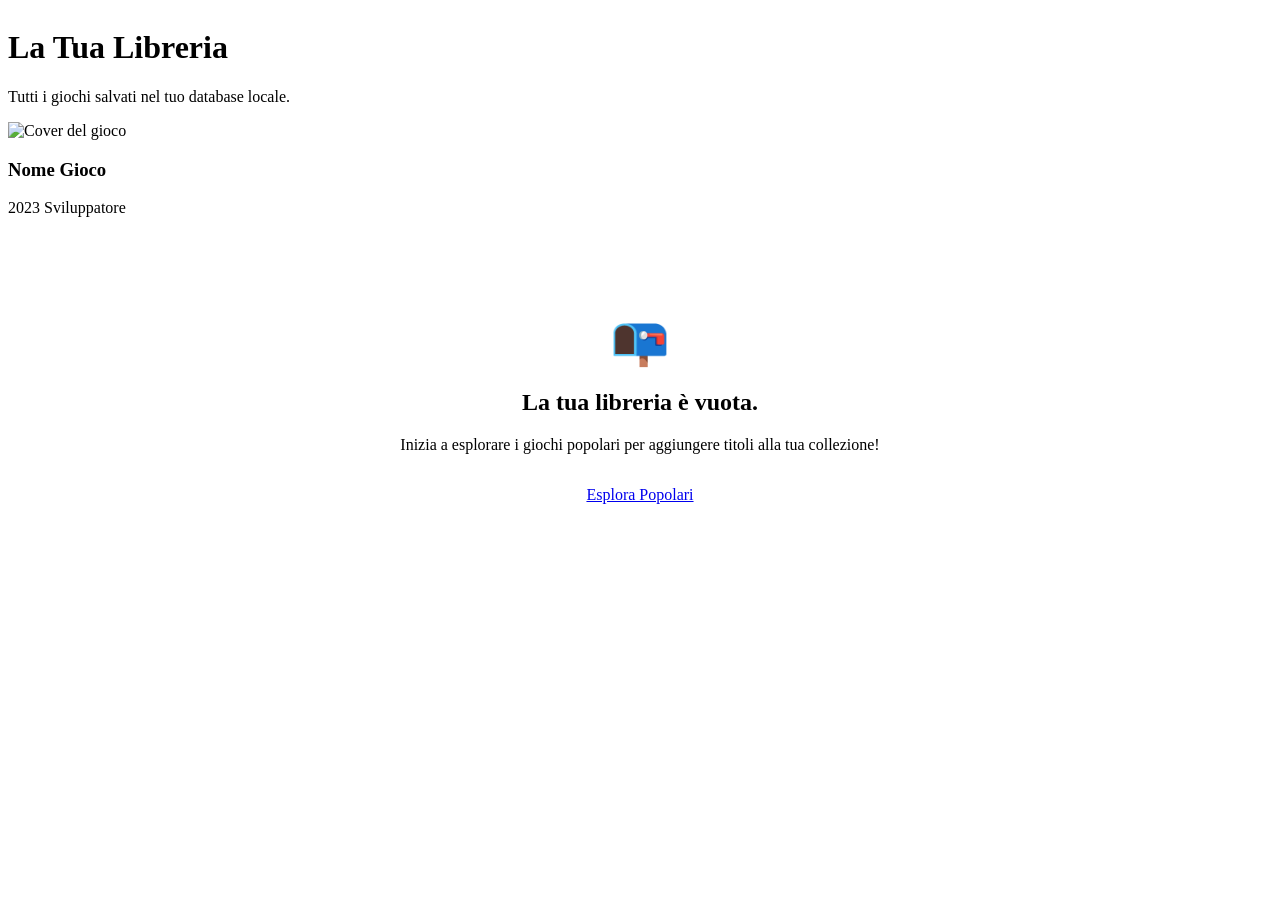
==== src/main/resources/templates/libreria.html @ 6f8513bc "aggiunto navbar ad ogni pagina" ====
<!DOCTYPE html>
<html xmlns:th="http://www.thymeleaf.org">

<head>
    <meta charset="UTF-8">
    <meta name="viewport" content="width=device-width, initial-scale=1.0">
    <title>La tua Libreria - Siw Videogiochi</title>
    <link href="https://fonts.googleapis.com/css2?family=Inter:wght@400;500;600;700;800&display=swap" rel="stylesheet">
    <link rel="stylesheet" th:href="@{/css/style.css}">
</head>

<body>

    <div th:replace="~{fragments/navbar :: navbar}"></div>

    <div class="container">
        <div class="page-header" style="display: flex; justify-content: space-between; align-items: flex-end;">
            <div>
                <h1 class="page-title">La Tua Libreria</h1>
                <p style="color: var(--text-muted);">Tutti i giochi salvati nel tuo database locale.</p>
            </div>
            <!-- Potremmo aggiungere un pulsante per aggiungere un nuovo gioco manualmente, in futuro -->
            <!-- <a href="/videogioco/nuovo" class="btn btn-primary">Aggiungi Gioco</a> -->
        </div>

        <div class="games-grid">
            <a th:each="gioco : ${videogiochi}" th:href="@{/videogioco/{id}(id=${gioco.id})}" class="game-card">
                <div class="card-img-container">
                    <img th:src="${gioco.urlCopertina != null ? gioco.urlCopertina : 'https://via.placeholder.com/600x400?text=Nessuna+Copertina'}"
                        alt="Cover del gioco" class="card-img">
                </div>
                <div class="card-content">
                    <h3 class="card-title" th:text="${gioco.titolo}">Nome Gioco</h3>
                    <div class="card-meta">
                        <span th:text="${gioco.annoUscita != null ? gioco.annoUscita : 'Anno sconosciuto'}">2023</span>
                        <span th:if="${gioco.sviluppatore != null}"
                            th:text="${gioco.sviluppatore.nome}">Sviluppatore</span>
                    </div>
                </div>
            </a>
        </div>

        <div th:if="${videogiochi == null or videogiochi.empty}"
            style="text-align: center; margin-top: 3rem; color: var(--text-muted); background: var(--surface); padding: 3rem; border-radius: 12px;">
            <div style="font-size: 3rem; margin-bottom: 1rem;">📭</div>
            <h2>La tua libreria è vuota.</h2>
            <p style="margin-top: 1rem; margin-bottom: 2rem;">Inizia a esplorare i giochi popolari per aggiungere titoli
                alla tua collezione!</p>
            <a href="/rawg/popolari" class="btn btn-primary">Esplora Popolari</a>
        </div>
    </div>

</body>

</html>
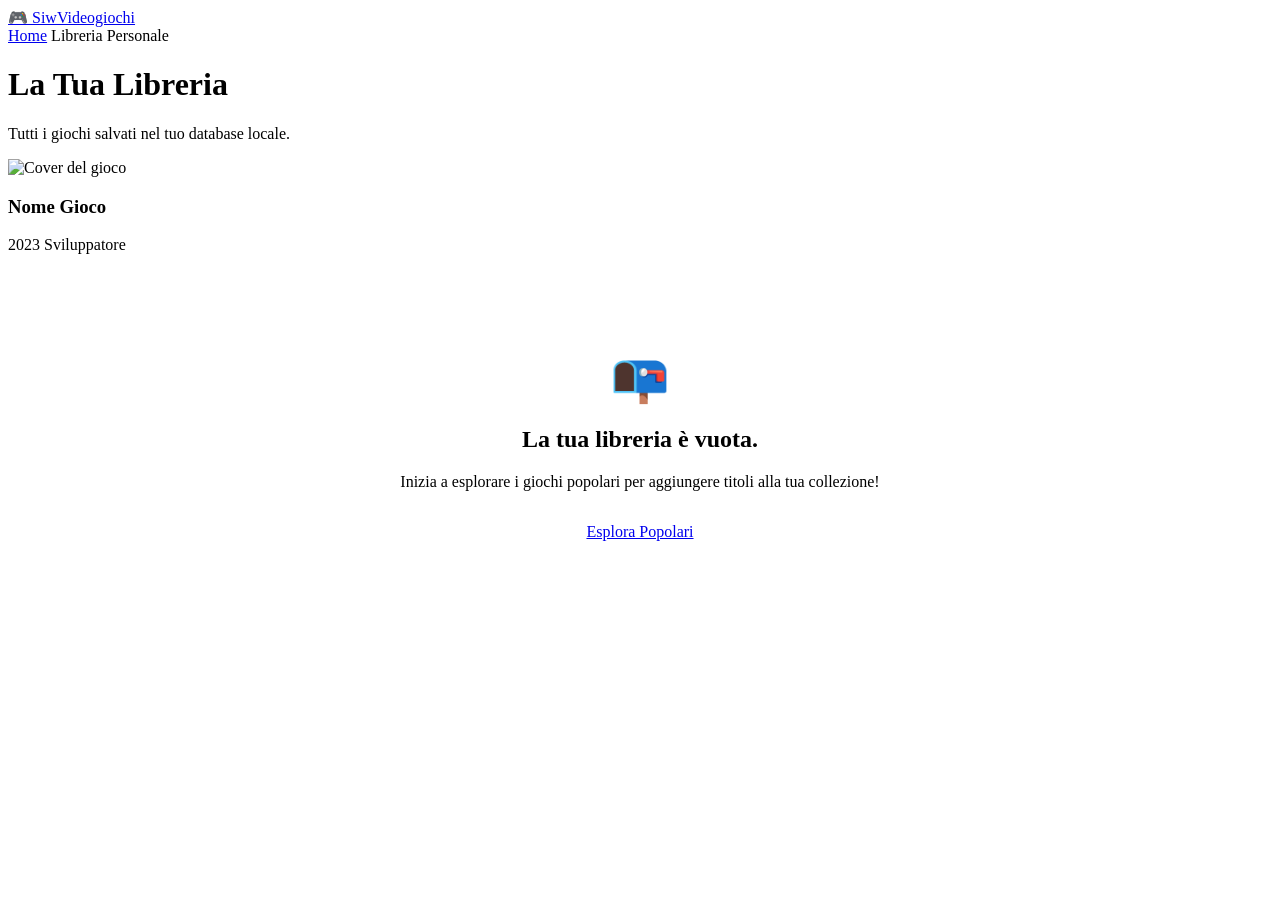
==== commit 6787c5d8: "modificati path" ====
--- a/src/main/resources/templates/libreria.html
+++ b/src/main/resources/templates/libreria.html
@@ -11,7 +11,13 @@
 
 <body>
 
-    <div th:replace="~{fragments/navbar :: navbar}"></div>
+    <nav class="navbar">
+        <a href="/" class="navbar-brand">🎮 SiwVideogiochi</a>
+        <div class="nav-links">
+            <a href="/rawg/popolari">Home</a>
+            <a th:href="@{/libreria}" style="color: var(--primary);">Libreria Personale</a>
+        </div>
+    </nav>
 
     <div class="container">
         <div class="page-header" style="display: flex; justify-content: space-between; align-items: flex-end;">
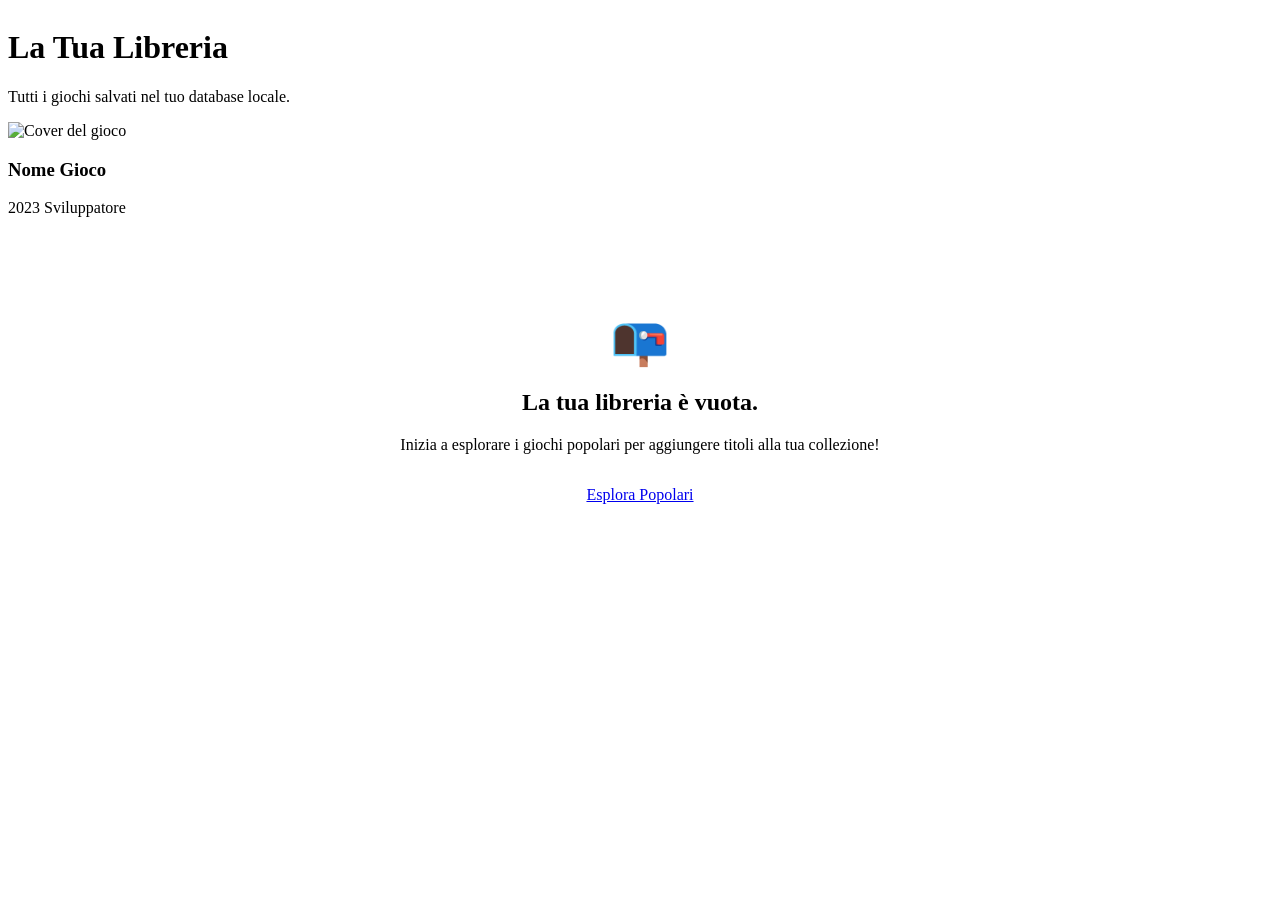
==== commit a1d773df: "Merge branch 'main' of https://github.com/Fra-dma/Siw_Videogiochi2026" ====
--- a/src/main/resources/templates/libreria.html
+++ b/src/main/resources/templates/libreria.html
@@ -11,13 +11,7 @@
 
 <body>
 
-    <nav class="navbar">
-        <a href="/" class="navbar-brand">🎮 SiwVideogiochi</a>
-        <div class="nav-links">
-            <a href="/rawg/popolari">Home</a>
-            <a th:href="@{/libreria}" style="color: var(--primary);">Libreria Personale</a>
-        </div>
-    </nav>
+    <div th:replace="~{fragments/navbar :: navbar}"></div>
 
     <div class="container">
         <div class="page-header" style="display: flex; justify-content: space-between; align-items: flex-end;">
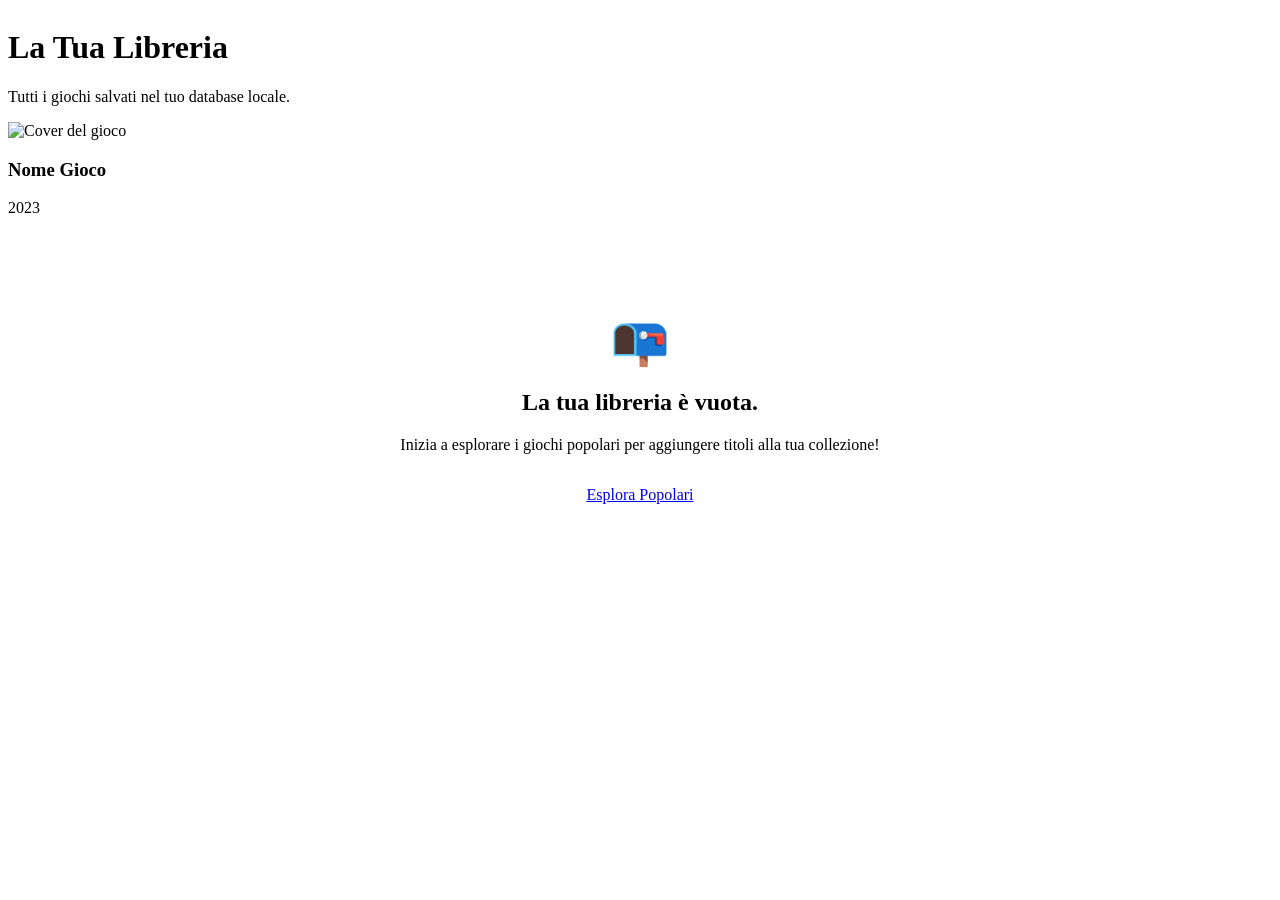
==== commit 0b68b3fb: "eliminato vecchie entità inutili" ====
--- a/src/main/resources/templates/libreria.html
+++ b/src/main/resources/templates/libreria.html
@@ -33,8 +33,6 @@
                     <h3 class="card-title" th:text="${gioco.titolo}">Nome Gioco</h3>
                     <div class="card-meta">
                         <span th:text="${gioco.annoUscita != null ? gioco.annoUscita : 'Anno sconosciuto'}">2023</span>
-                        <span th:if="${gioco.sviluppatore != null}"
-                            th:text="${gioco.sviluppatore.nome}">Sviluppatore</span>
                     </div>
                 </div>
             </a>
